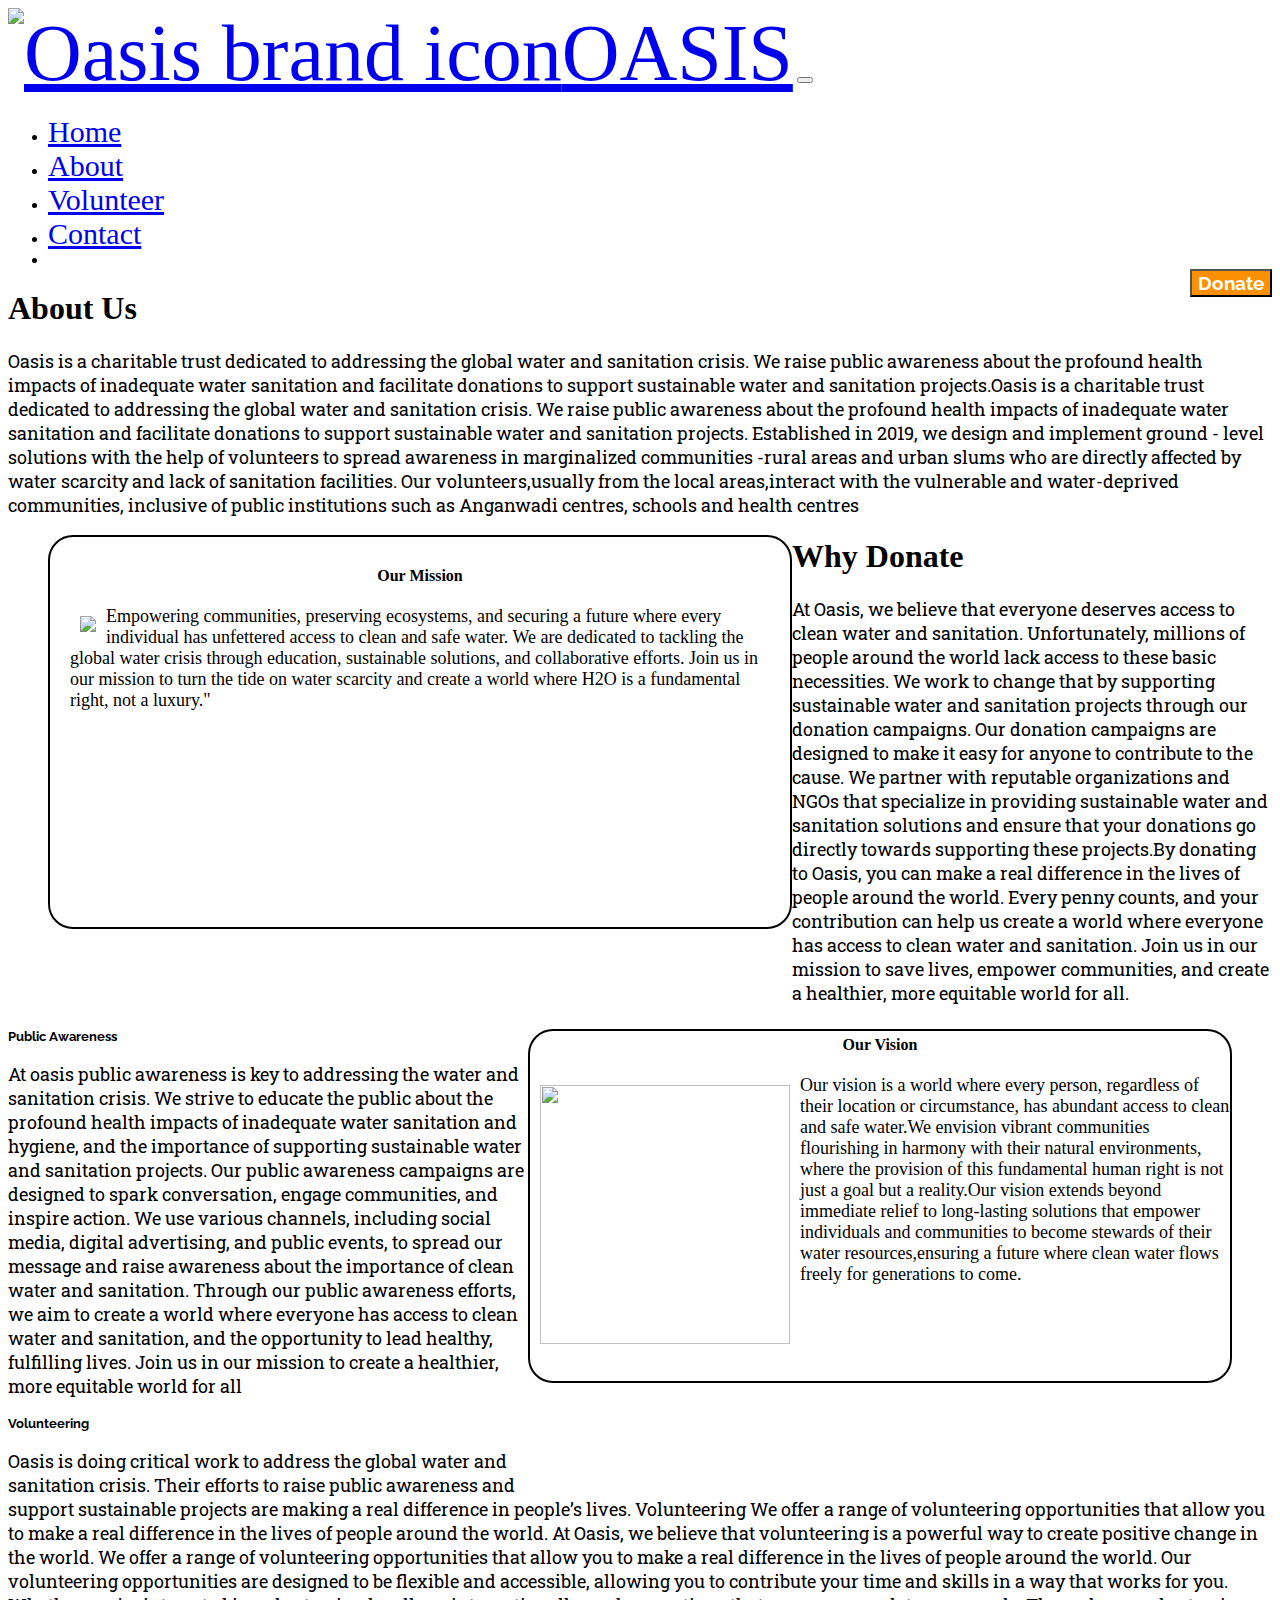
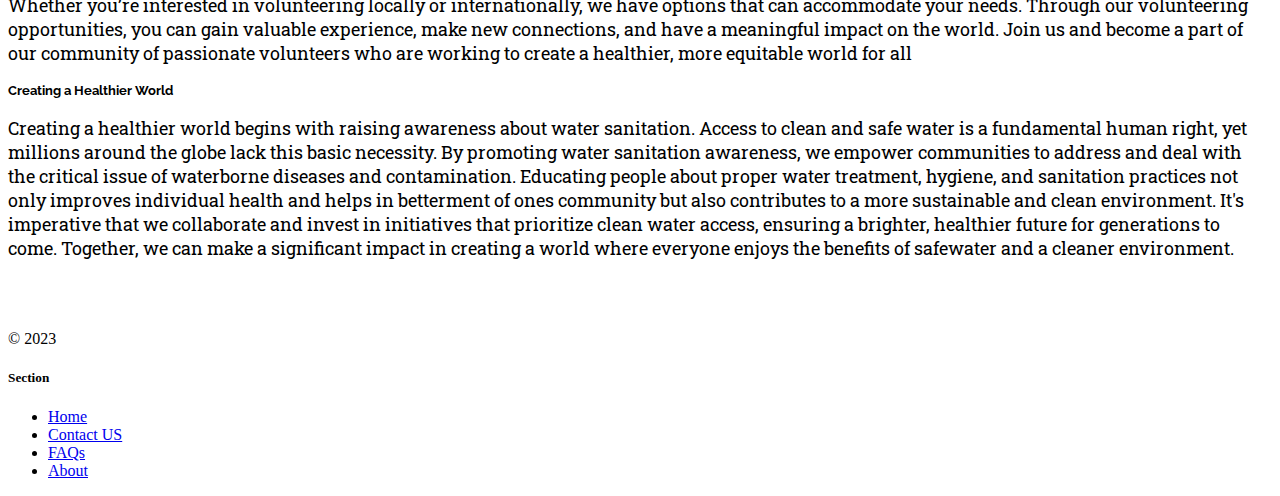
==== about.html @ c515a359 "Add files via upload" ====
<!DOCTYPE html>
<html lang="en">
<head>
    <meta charset="UTF-8">
    <meta name="viewport" content="width=device-width, initial-scale=1.0">
    <title>About</title>
    <link rel="stylesheet" href="./stylea.css">
    <link rel="preconnect" href="https://fonts.googleapis.com">
<link rel="preconnect" href="https://fonts.gstatic.com" crossorigin>
<link href="https://fonts.googleapis.com/css2?family=Raleway:wght@700&family=Roboto+Slab:wght@300&display=swap" rel="stylesheet">
    <link href="https://cdn.jsdelivr.net/npm/bootstrap@5.3.0-alpha2/dist/css/bootstrap.min.css" rel="stylesheet"
    integrity="sha384-aFq/bzH65dt+w6FI2ooMVUpc+21e0SRygnTpmBvdBgSdnuTN7QbdgL+OapgHtvPp" crossorigin="anonymous">
</head>
<body>
    
  <nav class="navbar navbar-expand-lg bg-body-tertiary">
    <div class="container-fluid">
      <a class="navbar-brand" href="#" style="font-size:80px"><img src="./ASSESSTS/logo.jpg" alt="Oasis brand icon"  height="100px" >OASIS</a>
      <button class="navbar-toggler" type="button" data-bs-toggle="collapse" data-bs-target="#navbarSupportedContent"
        aria-controls="navbarSupportedContent" aria-expanded="false" aria-label="Toggle navigation">
        <span class="navbar-toggler-icon"></span>
      </button>
      <div class="collapse navbar-collapse" id="navbarSupportedContent">
        <ul class="navbar-nav me-auto mb-2 mb-lg-0">
          <li class="nav-item">
            <a class="nav-link active" aria-current="page" style="font-size: 30px" href="./index.html">Home</a>
          </li>
          <li class="nav-item">
            <a class="nav-link" href="./about.html" style="font-size: 30px">About</a>
          </li>
          <li class="nav-item">
            <a class="nav-link active" aria-current="page" href="./volunteer.html" style="font-size: 30px">Volunteer</a>
          </li>
          <li class="nav-item">
            <a class="nav-link active" aria-current="page" href="./contact.html"style="font-size:30px">Contact</a>
          </li>
          <li class="nav-item">
            <a class="nav-link active" aria-current="page" href="#"></a>
          </li>
          <a href="./Document.html">
            <button id="Re" type="button" class="btn btn-outline-secondary btn-lg px-4" >Donate</button>
            </a>
        </ul>
      </div>
    </div>
  </nav>


     
     <div class="px-4 pt-5 my-5 text-center border-bottom">
        <h1 class="display-4 fw-bold text-body-emphasis">About Us</h1>
        <div class="col-lg-6 mx-auto">
          <p class="leadmb-4">Oasis is a charitable trust dedicated to addressing the global water and sanitation crisis. We raise public awareness about the profound health impacts of inadequate water sanitation and facilitate donations to support sustainable water and sanitation projects.Oasis is a charitable trust dedicated to addressing the global water and sanitation crisis. We raise public awareness about the profound health impacts of inadequate water sanitation and facilitate donations to support sustainable water and sanitation projects.

            Established in 2019, we design and implement ground - level solutions with the help of volunteers  to spread awareness in marginalized communities -rural areas and urban slums who are directly affected by water scarcity and lack of sanitation facilities. Our volunteers,usually from the local areas,interact with the vulnerable and water-deprived communities, inclusive of public institutions such as Anganwadi centres, schools and health centres
          </p>
          </div>
        </div>
        
          </div>
        </div>
      </div>
  <div id="b">
    <div id="b1">
      <h4>Our Mission</h4>
       <img class="imga" src="./ASSESSTS/drinkwater.jpg" >
       <p class="para">Empowering communities, preserving ecosystems, and securing a future where every individual has unfettered access to clean and safe water. We are dedicated to tackling the global water crisis through education, sustainable solutions, and collaborative efforts. Join us in our mission to turn the tide on water scarcity and create a world where H2O is a fundamental right, not a luxury."</p>
    </div>
     <div id="b2">
       <h4 class="v">Our Vision</h4>
       <img class="imga" src="./ASSESSTS/wateraunty.jpg" width="250px" height="259px" >
       <p class="para">Our vision is a world where every person, regardless of their location or circumstance, has abundant access to clean and safe water.We envision vibrant communities flourishing in harmony with their natural environments, where the provision of this fundamental human right is not just a goal but a reality.Our vision extends beyond immediate relief to long-lasting solutions that empower individuals and communities to become stewards of their water resources,ensuring a future where clean water flows freely for generations to come.</p>
     </div>
     </div>
   
     <div class="px-4 pt-5 my-5 text-center border-bottom">
        <h1 class="display-4 fw-bold text-body-emphasis">Why Donate</h1>
        <div class="col-lg-6 mx-auto">
          <p class="leadmb-4">At Oasis, we believe that everyone deserves access to clean water and sanitation. Unfortunately, millions of people around the world lack access to these basic necessities. We work to change that by supporting sustainable water and sanitation projects through our donation campaigns.

            Our donation campaigns are designed to make it easy for anyone to contribute to the cause. We partner with reputable organizations and NGOs that specialize in providing sustainable water and sanitation solutions and ensure that your donations go directly towards supporting these projects.By donating to Oasis, you can make a real difference in the lives of people around the world. Every penny counts, and your contribution can help us create a world where everyone has access to clean water and sanitation. Join us in our mission to save lives, empower communities, and create a healthier, more equitable world for all. 
          </p>
          </div>
        </div>

        <div class="px-4 pt-5 my-5 text-center border-bottom">
            <h3 class="display-4 fw-bold text-body-emphasis">Public Awareness</h3>
            <div class="col-lg-6 mx-auto">
              <p class="leadmb-4">At oasis  public awareness is key to addressing the water and sanitation crisis. We strive to educate the public about the profound health impacts of inadequate water sanitation and hygiene, and the importance of supporting sustainable water and sanitation projects.

                Our public awareness campaigns are designed to spark conversation, engage communities, and inspire action. We use various channels, including social media, digital advertising, and public events, to spread our message and raise awareness about the importance of clean water and sanitation.
                
                Through our public awareness efforts, we aim to create a world where everyone has access to clean water and sanitation, and the opportunity to lead healthy, fulfilling lives. Join us in our mission to create a healthier, more equitable world for all
              </p>
              </div>
            </div>

            <div class="px-4 pt-5 my-5 text-center border-bottom">
                <h3 class="display-4 fw-bold text-body-emphasis">Volunteering</h3>
                <div class="col-lg-6 mx-auto">
                  <p class="leadmb-4">Oasis is doing critical work to address the global water and sanitation crisis. Their efforts to raise public awareness and support sustainable projects are making a real difference in people’s lives.
                    Volunteering
                    We offer a range of volunteering opportunities that allow you to make a real difference in the lives of people around the world.
                    At Oasis, we believe that volunteering is a powerful way to create positive change in the world. We offer a range of volunteering opportunities that allow you to make a real difference in the lives of people around the world.
                    
                    Our volunteering opportunities are designed to be flexible and accessible, allowing you to contribute your time and skills in a way that works for you. Whether you’re interested in volunteering locally or internationally, we have options that can accommodate your needs.
                    
                    Through our volunteering opportunities, you can gain valuable experience, make new connections, and have a meaningful impact on the world. Join us and become a part of our community of passionate volunteers who are working to create a healthier, more equitable world for all
                  </p>
                  </div>
             </div>

                <div class="px-4 pt-5 my-5 text-center ">
                    <h3 class="display-4 fw-bold text-body-emphasis">Creating a Healthier World</h3>
                    <div class="col-lg-6 mx-auto">
                      <p class="leadmb-4">Creating a healthier world begins with raising awareness about water sanitation. Access to clean and safe water is a fundamental human right, yet millions around the globe lack this basic necessity. By promoting water sanitation awareness, we empower communities to address and deal with the critical issue of waterborne diseases and contamination. Educating people about proper water treatment, hygiene, and sanitation practices not only improves individual health and helps in betterment of ones community but also contributes to a more sustainable and clean environment. It's imperative that we collaborate and invest in initiatives that prioritize clean water access, ensuring a brighter, healthier future for generations to come. Together, we can make a significant impact in creating a world where everyone enjoys the benefits of safewater and a cleaner environment.
                      </p>
                      </div>
                    </div>






                    
      <div class="container">
        <footer class="row row-cols-1 row-cols-sm-2 row-cols-md-5 py-5 my-5 border-top">
          <div class="col mb-3">
            <a href="/" class="d-flex align-items-center mb-3 link-body-emphasis text-decoration-none">
              <svg class="bi me-2" width="40" height="32">
                <use xlink:href="#bootstrap"></use>
              </svg>
            </a>
            <p class="text-body-secondary">© 2023</p>
          </div>
    
          <div class="col mb-3">
    
          </div>
    
        
    
          <div class="col mb-3">
            <h5>Section</h5>
            <ul class="nav flex-column">
              <li class="nav-item mb-2"><a href="#" class="nav-link p-0 text-body-secondary">Home</a></li>
              <li class="nav-item mb-2"><a href="./contact.html" class="nav-link p-0 text-body-secondary">Contact US</a></li>
              <li class="nav-item mb-2"><a href="#" class="nav-link p-0 text-body-secondary">FAQs</a></li>
              <li class="nav-item mb-2"><a href="./about.html" class="nav-link p-0 text-body-secondary">About</a></li>
            </ul>
          </div>
        </footer>
      </div>



      <script src="https://cdn.jsdelivr.net/npm/bootstrap@5.3.0-alpha3/dist/js/bootstrap.bundle.min.js"
        integrity="sha384-ENjdO4Dr2bkBIFxQpeoTz1HIcje39Wm4jDKdf19U8gI4ddQ3GYNS7NTKfAdVQSZe"
        crossorigin="anonymous"></script>
                    

</body>
</html>
---- stylea.css ----
#b
{
    padding: 0px;
    margin: 0px;
}
#b1{
    border-radius:25px ;
    border: 2px solid black;
    padding: 20px;
    margin-left: 40px;
    margin-bottom: 100px;
    width:700px;
    height: 350px;
    float: left;
}
#b2{
    border-radius:25px ;
    border: 2px solid black;
    margin-right: 40px;
    margin-bottom: 100px;
    width:700px;
    height: 350px;
    float: right;
}
h3{
    font-family: 'Raleway', sans-serif;
    font-size: small;
}
.leadmb-4
{
    font-family: 'Roboto Slab', serif;
    font-size:large;
}
h4{
    margin-top:10px;
    text-align: center;
}
.imga{
    float: left;
    padding: 10px;

}
.para{
    font-size: large;
    justify-content: center;
    align-items: center;
}
.v{
    margin-top: 5px;
}
#Re{
    font-family: 'Raleway',sans-serif;
    font-size: larger;
    font-weight: bold;
    background-color: #fc9003;
    color:white;
    float: right;
    margin-left: 500px;;
}
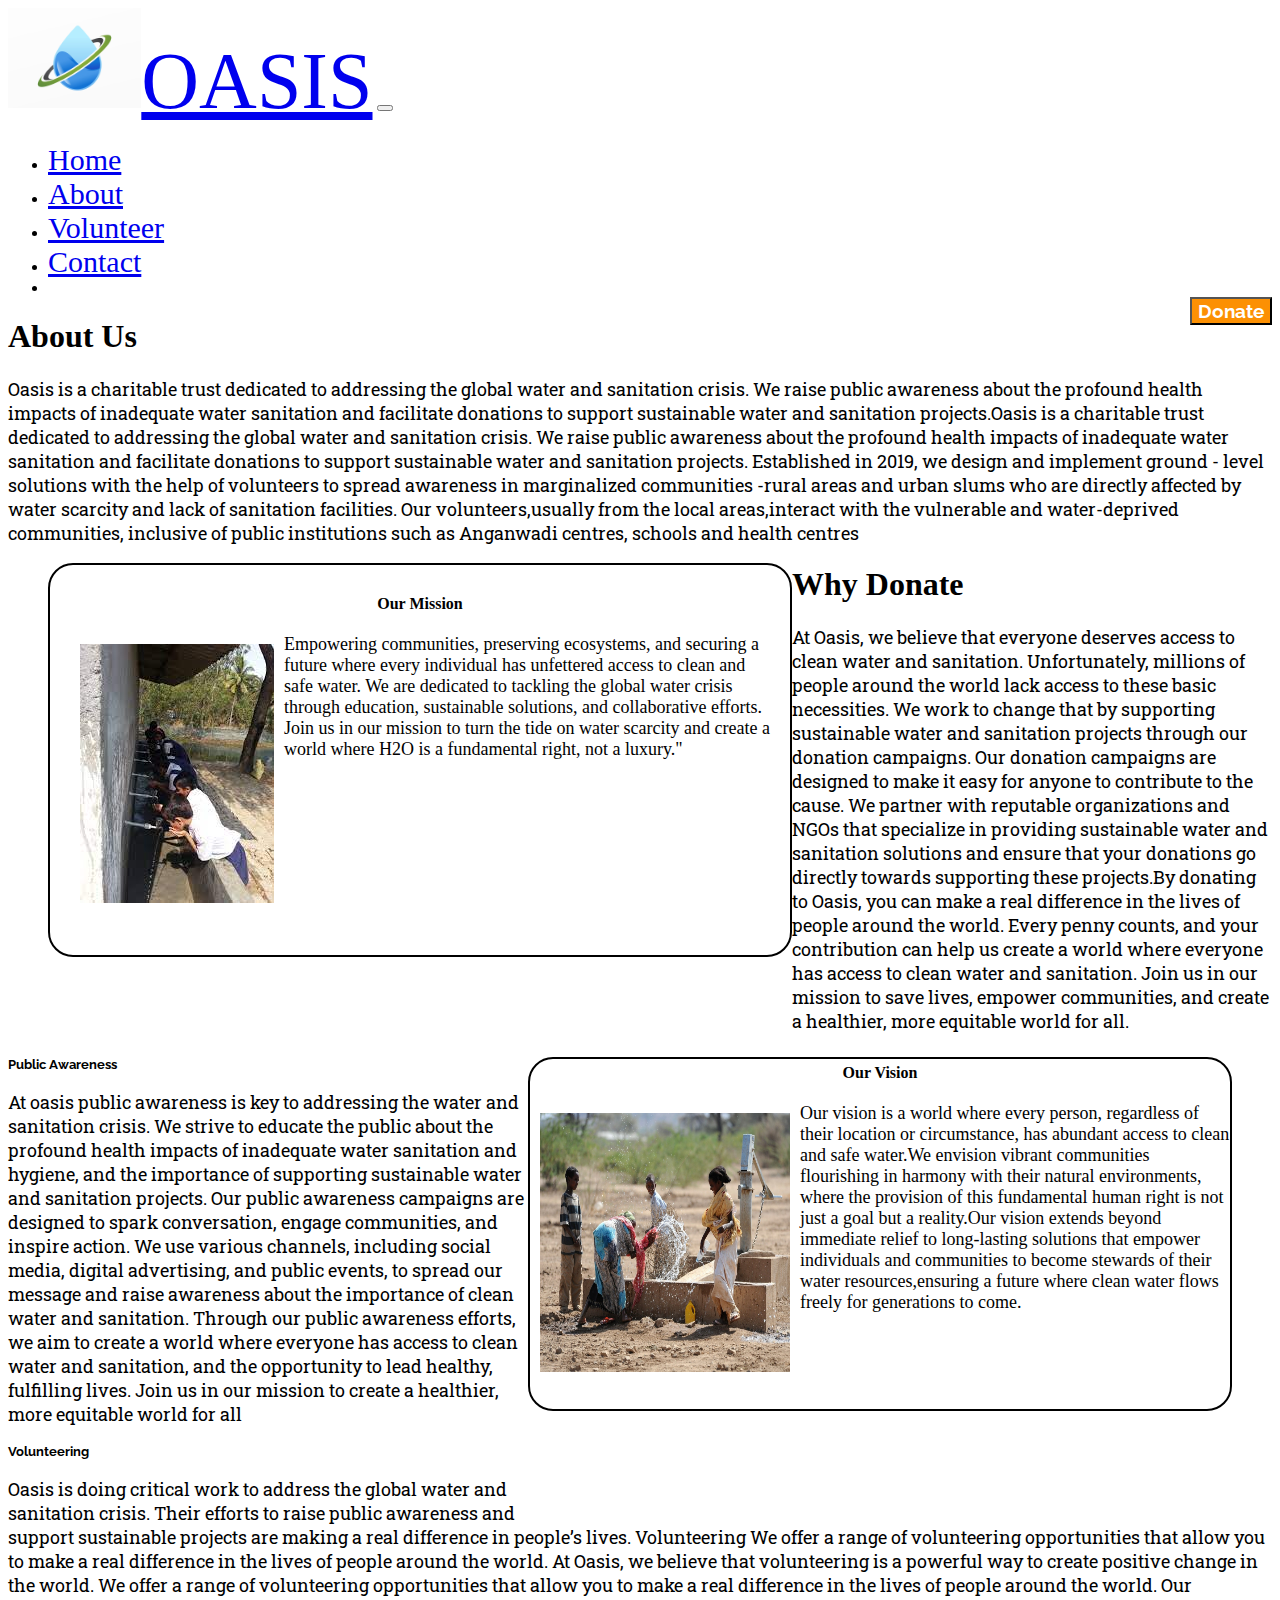
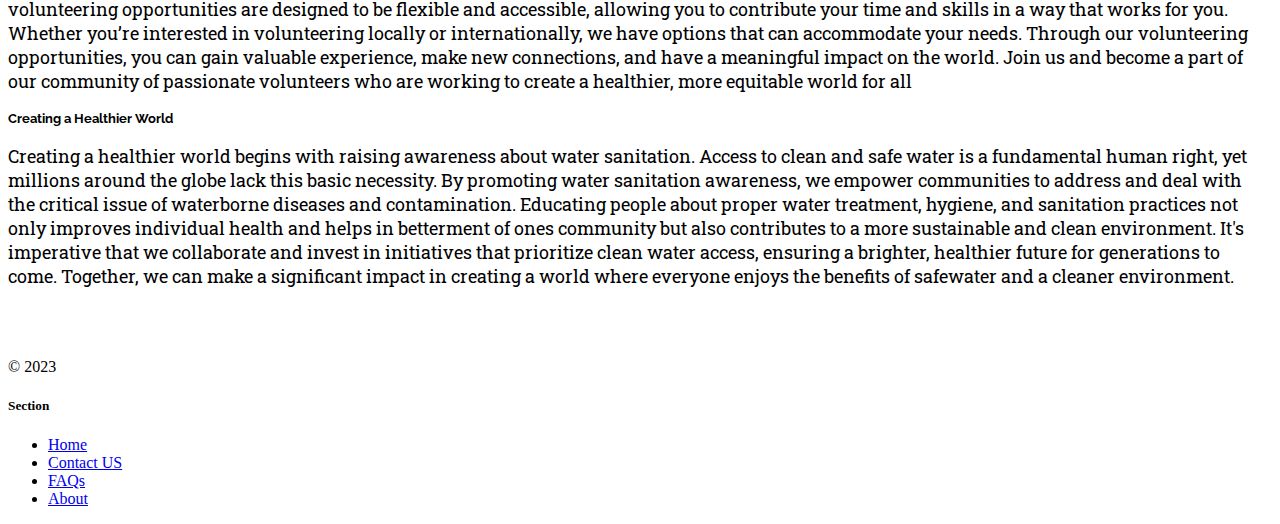
==== commit 2fd135b8: "Update about.html" ====
--- a/about.html
+++ b/about.html
@@ -15,7 +15,7 @@
     
   <nav class="navbar navbar-expand-lg bg-body-tertiary">
     <div class="container-fluid">
-      <a class="navbar-brand" href="#" style="font-size:80px"><img src="./ASSESSTS/logo.jpg" alt="Oasis brand icon"  height="100px" >OASIS</a>
+      <a class="navbar-brand" href="#" style="font-size:80px"><img src="./logo.jpg" alt="Oasis brand icon"  height="100px" >OASIS</a>
       <button class="navbar-toggler" type="button" data-bs-toggle="collapse" data-bs-target="#navbarSupportedContent"
         aria-controls="navbarSupportedContent" aria-expanded="false" aria-label="Toggle navigation">
         <span class="navbar-toggler-icon"></span>
@@ -63,12 +63,12 @@
   <div id="b">
     <div id="b1">
       <h4>Our Mission</h4>
-       <img class="imga" src="./ASSESSTS/drinkwater.jpg" >
+       <img class="imga" src="./drinkwater.jpg" >
        <p class="para">Empowering communities, preserving ecosystems, and securing a future where every individual has unfettered access to clean and safe water. We are dedicated to tackling the global water crisis through education, sustainable solutions, and collaborative efforts. Join us in our mission to turn the tide on water scarcity and create a world where H2O is a fundamental right, not a luxury."</p>
     </div>
      <div id="b2">
        <h4 class="v">Our Vision</h4>
-       <img class="imga" src="./ASSESSTS/wateraunty.jpg" width="250px" height="259px" >
+       <img class="imga" src="./wateraunty.jpg" width="250px" height="259px" >
        <p class="para">Our vision is a world where every person, regardless of their location or circumstance, has abundant access to clean and safe water.We envision vibrant communities flourishing in harmony with their natural environments, where the provision of this fundamental human right is not just a goal but a reality.Our vision extends beyond immediate relief to long-lasting solutions that empower individuals and communities to become stewards of their water resources,ensuring a future where clean water flows freely for generations to come.</p>
      </div>
      </div>
@@ -161,4 +161,4 @@
                     
 
 </body>
-</html>+</html>
